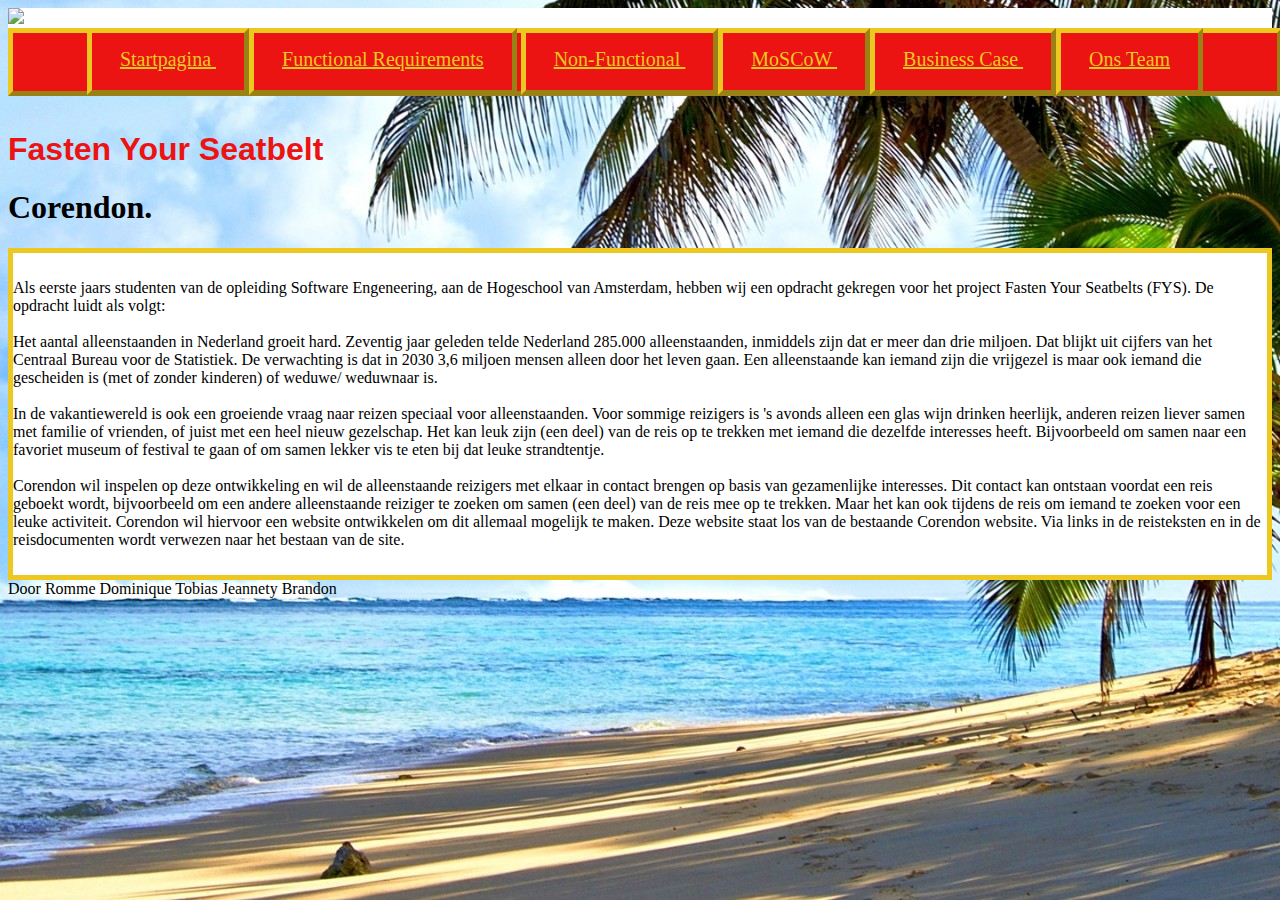
==== FastenYourSeatbeltProject/Index.html @ 3233e5b7 "Add files via upload" ====
<!DOCTYPE html>
<html lang="en">
<head>
    <meta charset="UTF-8">
    <title> Home Pagina</title>
    <link  rel="stylesheet" href="main.css">
</head>
<body >
    

    
<div id="logo">
<img src="images/CorendonLogo.png">
</div>
    
    
    
<div id="menubalk"> 
    <a href="Index.html"> Startpagina </a>
    <a href="FunctReqts.html"> Functional Requirements</a>
    <a href="NonFunctReqts.html"> Non-Functional </a>
    <a href="MoSCoW.html"> MoSCoW  </a>
    <a href="BusinessCase.html"> Business Case  </a>
    <a href="OnsTeam.html"> Ons Team  </a>
</div>
    

    
<h1 id="KopTekst"> Fasten Your Seatbelt</h1>
    
<h1 id="corendon"> Corendon. </h1>
    
    
    <div id="text">
            <p>

            Als eerste jaars studenten van de opleiding Software Engeneering, aan de Hogeschool van Amsterdam,
            hebben wij een opdracht gekregen voor het project Fasten Your Seatbelts (FYS).
            De opdracht luidt als volgt:<br><br>

            Het aantal alleenstaanden in Nederland groeit hard. Zeventig jaar geleden telde Nederland
            285.000 alleenstaanden, inmiddels zijn dat er meer dan drie miljoen. Dat blijkt uit cijfers van
            het Centraal Bureau voor de Statistiek. De verwachting is dat in 2030 3,6 miljoen mensen
            alleen door het leven gaan. Een alleenstaande kan iemand zijn die vrijgezel is maar ook
            iemand die gescheiden is (met of zonder kinderen) of weduwe/ weduwnaar is.
            <br><br>
            In de vakantiewereld is ook een groeiende vraag naar reizen speciaal voor alleenstaanden.
            Voor sommige reizigers is 's avonds alleen een glas wijn drinken heerlijk, anderen reizen
            liever samen met familie of vrienden, of juist met een heel nieuw gezelschap.
            Het kan leuk zijn (een deel) van de reis op te trekken met iemand die dezelfde interesses
            heeft. Bijvoorbeeld om samen naar een favoriet museum of festival te gaan of om samen
            lekker vis te eten bij dat leuke strandtentje.
            <br><br>
            Corendon wil inspelen op deze ontwikkeling en wil de alleenstaande reizigers met elkaar in
            contact brengen op basis van gezamenlijke interesses. Dit contact kan ontstaan voordat een
            reis geboekt wordt, bijvoorbeeld om een andere alleenstaande reiziger te zoeken om samen
            (een deel) van de reis mee op te trekken. Maar het kan ook tijdens de reis om iemand te
            zoeken voor een leuke activiteit. Corendon wil hiervoor een website ontwikkelen om dit
            allemaal mogelijk te maken. Deze website staat los van de bestaande Corendon website.
            Via links in de reisteksten en in de reisdocumenten wordt verwezen naar het bestaan van de
            site.
            </p>
        
    </div>
        
<div> Door Romme Dominique Tobias Jeannety Brandon</div>









</body>
   
</html>
---- FastenYourSeatbeltProject/main.css ----
#menubalk {
	text-align:center;
	background-color: #ec1313;
	border:solid 5px #ec1313;
	margin-bottom: 35px;
	width: 100%;
    padding-bottom: 20px;
    padding-top:  15px;
    border-style: outset;
    border-color: #edc821;
}


#menubalk a {
    border: 5px black;
	color:#edc821 ;
	padding-left: 28px;
	padding-right: 28px;
	padding-top:15px;
	padding-bottom:20px;
	font-size:20px;
    border-style: outset;
    border-color: #edc821;
    
}

#menubalk a:hover {
	background-color: #edc821;
	color:#000000;
	text-decoration:none;
    
}



#KopTekst{
    font-family: 'Open Sans', Helvetica, sans-serif;
    color: #ec1313;
    font-weight: ;
        
}

#tabelMoSCoW{
    border-style: outset;
    border-color:black;
    background-color: #edc821;
	color:aqua;
	text-decoration:none;
    
}


#logo {
  border-left-width: thick;
    background-color: white;
    width: auto;
    border-color: black;
    border: 20px;
    
}

body{
    background-image: url(images/BackgroundImage.jpg)
}
    
    
    

#text{
    background-color: white;
    padding-top: 10px;
    padding-bottom: 10px;
    border: 5px solid #edc821;
 
}































}
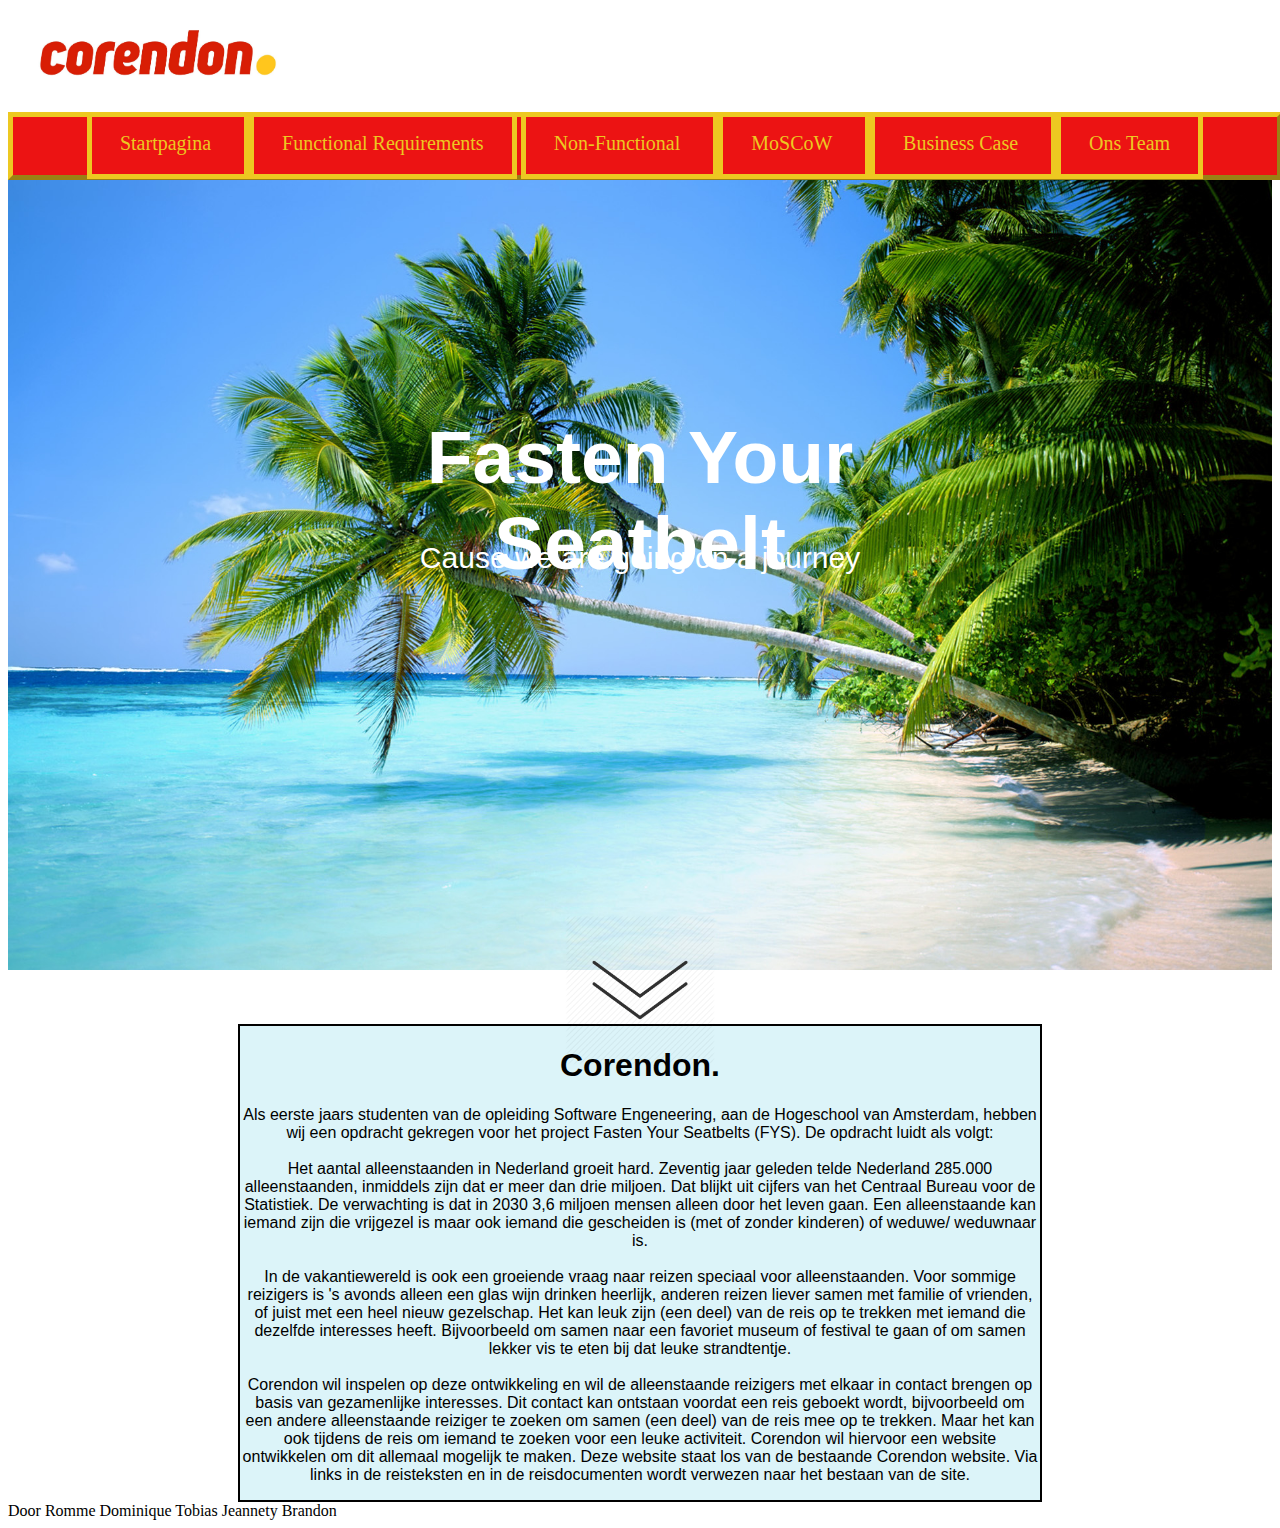
==== commit 7c7d1d66: "Add files via upload" ====
--- a/FastenYourSeatbeltProject/Index.html
+++ b/FastenYourSeatbeltProject/Index.html
@@ -10,7 +10,8 @@
 
     
 <div id="logo">
-<img src="images/CorendonLogo.png">
+<img src="images/CorendonLogo.jpg" width="300px"
+    height="100px" >
 </div>
     
     
@@ -19,19 +20,26 @@
     <a href="Index.html"> Startpagina </a>
     <a href="FunctReqts.html"> Functional Requirements</a>
     <a href="NonFunctReqts.html"> Non-Functional </a>
-    <a href="MoSCoW.html"> MoSCoW  </a>
+    <a href="MoSCoW.html"> MoSCoW </a>
     <a href="BusinessCase.html"> Business Case  </a>
     <a href="OnsTeam.html"> Ons Team  </a>
 </div>
     
 
+
+<img id="FotoIndex" src="images/BackgroundImage.jpg" width="1000" height="50">    
     
-<h1 id="KopTekst"> Fasten Your Seatbelt</h1>
-    
-<h1 id="corendon"> Corendon. </h1>
+
+<h1 id="KopTekstStart"> Fasten Your Seatbelt</h1>
+<div id="KleinTekstStart"> Cause we are going on a journey</div>
     
     
-    <div id="text">
+<img id="ScrollDown" src="images/v-11-512.png">
+
+    
+    
+    <div id="tekstStart">
+        <h1 id="corendon"> Corendon. </h1>
             <p>
 
             Als eerste jaars studenten van de opleiding Software Engeneering, aan de Hogeschool van Amsterdam,
--- a/FastenYourSeatbeltProject/main.css
+++ b/FastenYourSeatbeltProject/main.css
@@ -3,7 +3,7 @@
 	text-align:center;
 	background-color: #ec1313;
 	border:solid 5px #ec1313;
-	margin-bottom: 35px;
+	margin-bottom: px;
 	width: 100%;
     padding-bottom: 20px;
     padding-top:  15px;
@@ -13,33 +13,75 @@
 
 
 #menubalk a {
-    border: 5px black;
+    border: 5px outset black;
 	color:#edc821 ;
 	padding-left: 28px;
 	padding-right: 28px;
 	padding-top:15px;
 	padding-bottom:20px;
 	font-size:20px;
-    border-style: outset;
+    border-style:solid;
     border-color: #edc821;
-    
+    text-decoration: none;
 }
+
 
 #menubalk a:hover {
 	background-color: #edc821;
 	color:#000000;
-	text-decoration:none;
+	text-decoration:none;  
+}
+
+#KopTekst{
+    text-align: center;
+    font-size: 50px;
     
 }
 
+#KopTekstStart{
+    font-family: 'Open Sans', Helvetica, sans-serif;
+    color: white;
+    font-size: 75px;
+    text-align: center;
+    position: absolute;
+    top: 50%;
+    left: 50%;
+    transform: translate(-50%, -50%);
+}
+
+#KleinTekstStart{
+    font-family: 'Open Sans', Helvetica, sans-serif;
+    color: white;
+    font-size: 30px;
+    text-align: center;
+    position: absolute;
+    top: 62%;
+    left: 50%;
+    transform: translate(-50%, -50%);
+}
 
 
-#KopTekst{
-    font-family: 'Open Sans', Helvetica, sans-serif;
-    color: #ec1313;
-    font-weight: ;
-        
+#ScrollDown{
+    position: absolute;
+    top: 110%;
+    left: 50%;
+    transform: translate(-50%, -50%);
+    height: 150px;
+    width:  150px;
 }
+
+
+#tekstStart{
+    width: 800px;
+    font-family:  Arial, Helvetica, sans-serif;
+    background-color: #dcf4f9;
+    border: 2px solid black;
+    margin-top: 50px;
+    text-align: center;
+    margin-left: auto;
+    margin-right: auto;
+}
+
 
 #tabelMoSCoW{
     border-style: outset;
@@ -47,32 +89,35 @@
     background-color: #edc821;
 	color:aqua;
 	text-decoration:none;
-    
 }
 
 
-#logo {
-  border-left-width: thick;
-    background-color: white;
-    width: auto;
-    border-color: black;
-    border: 20px;
-    
-}
 
-body{
-    background-image: url(images/BackgroundImage.jpg)
+
+#FotoIndex{
+    max-width: 100%;
+    height: auto;
+    width: auto; 
 }
     
-    
+#Foto{ 
+    display: block;
+    margin-left: auto;
+    margin-right: auto;
+    width: 50%;
+}
     
 
 #text{
-    background-color: white;
+    background-color: #edc821;
+    color: #ec1313;
     padding-top: 10px;
     padding-bottom: 10px;
-    border: 5px solid #edc821;
- 
+    border: 3px solid #ec1313;
+    width: 800px;
+    border-radius: 30px;
+    padding: 20px; 
+    
 }
 
 
@@ -105,4 +150,5 @@
 
 
 
+
 }